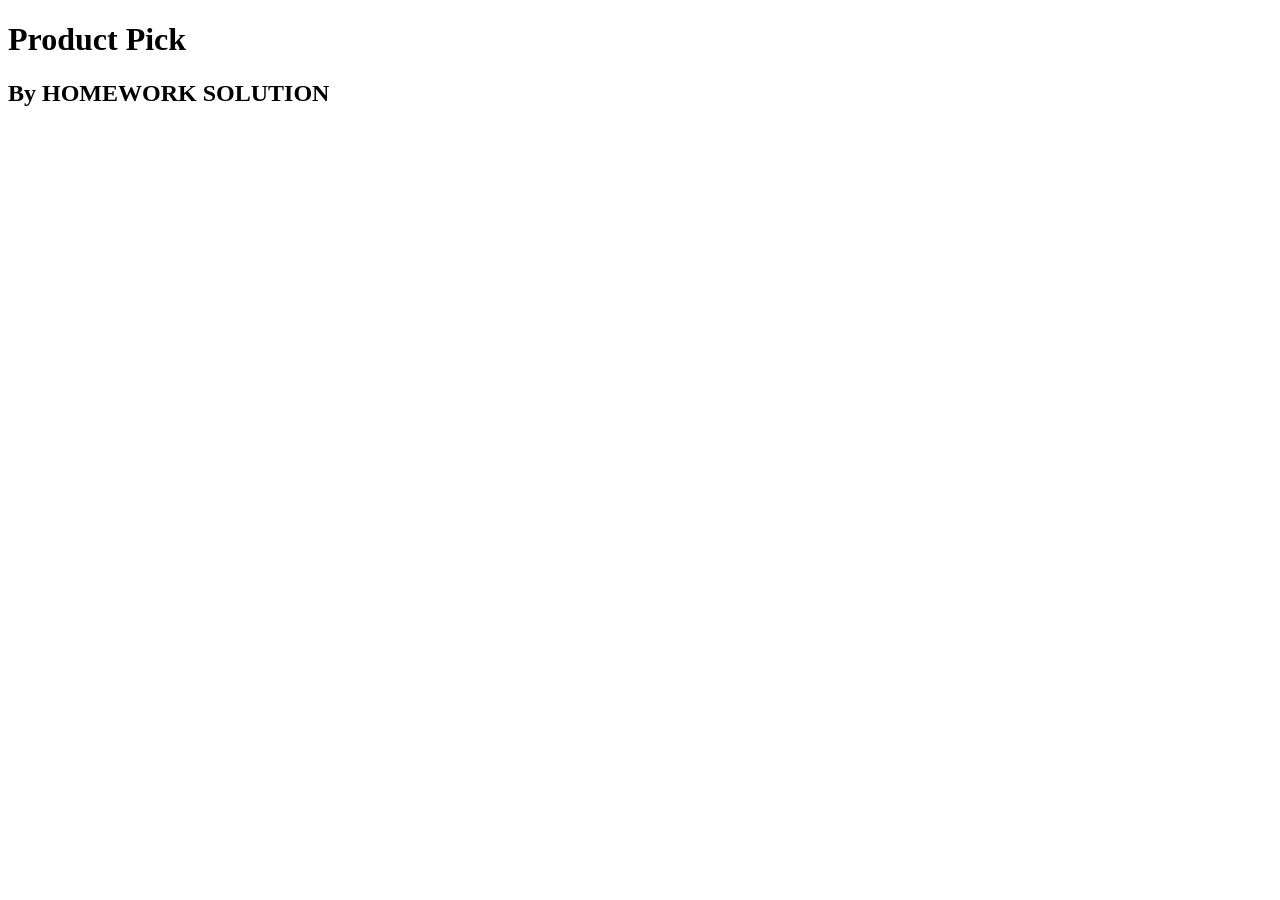
==== Form-Controls/index.html @ 35a2c771 "Added the requirments project as comments for quick refrences" ====
<!DOCTYPE html>
<html lang="en">
  <head>
    <meta charset="utf-8" />
    <meta http-equiv="X-UA-Compatible" content="IE=edge" />
    <title>My form exercise</title>
    <meta name="description" content="" />
    <meta name="viewport" content="width=device-width, initial-scale=1" />
  </head>
  <body>
    <header>
      <h1>Product Pick</h1>
    </header>
    <main>
      <form>
        <!-- write your html here-->
        <!-- 
          try writing out the requirements first as comments
          -I need to collect the customer name.
          -I need to collect the customer Email.
          -I need to collect the customer favourite 3 colours.
          -I need to collect the customer size.
        this will also help you fill in your PR message later-->
      </form>
    </main>
    <footer>
      <!-- change to your name-->
      <h2>By HOMEWORK SOLUTION</h2>
    </footer>
  </body>
</html>
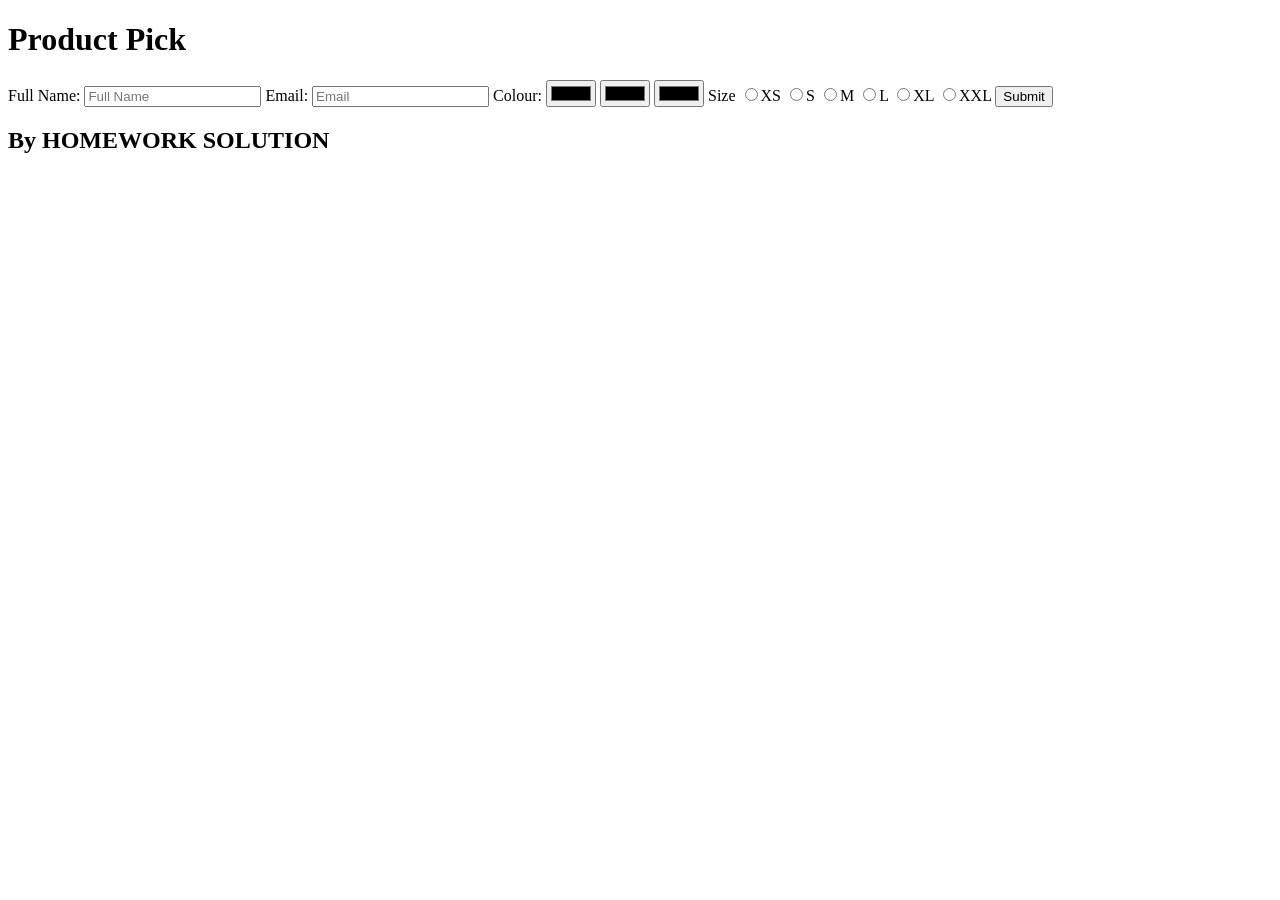
==== commit f828e18d: "Created a form following the store needs to check" ====
--- a/Form-Controls/index.html
+++ b/Form-Controls/index.html
@@ -4,7 +4,7 @@
     <meta charset="utf-8" />
     <meta http-equiv="X-UA-Compatible" content="IE=edge" />
     <title>My form exercise</title>
-    <meta name="description" content="" />
+    <meta name="description" content="My Form Exercice" />
     <meta name="viewport" content="width=device-width, initial-scale=1" />
   </head>
   <body>
@@ -13,6 +13,26 @@
     </header>
     <main>
       <form>
+        <label for="name">
+          Full Name: <input type="text" name="name" placeholder="Full Name" id="f_name" minlength="2">
+        </label>
+        <label for="email">
+          Email: <input type="email" name="email" placeholder="Email" id="email">
+        </label>
+        <label for="colour">
+          Colour: <input type="color" name="colour" id="colour_1" value="" required>
+                  <input type="color" name="colour" id="colour_2" value="">
+                  <input type="color" name="colour" id="colour_3" value="">
+        </label>
+        <label for="size">
+           Size <input type="radio" name="size" id="size" required>XS
+                <input type="radio" name="size" id="size">S
+                <input type="radio" name="size" id="size">M
+                <input type="radio" name="size" id="size">L
+                <input type="radio" name="size" id="size">XL
+                <input type="radio" name="size" id="size">XXL
+        </label>
+        <input type="submit">
         <!-- write your html here-->
         <!-- 
           try writing out the requirements first as comments
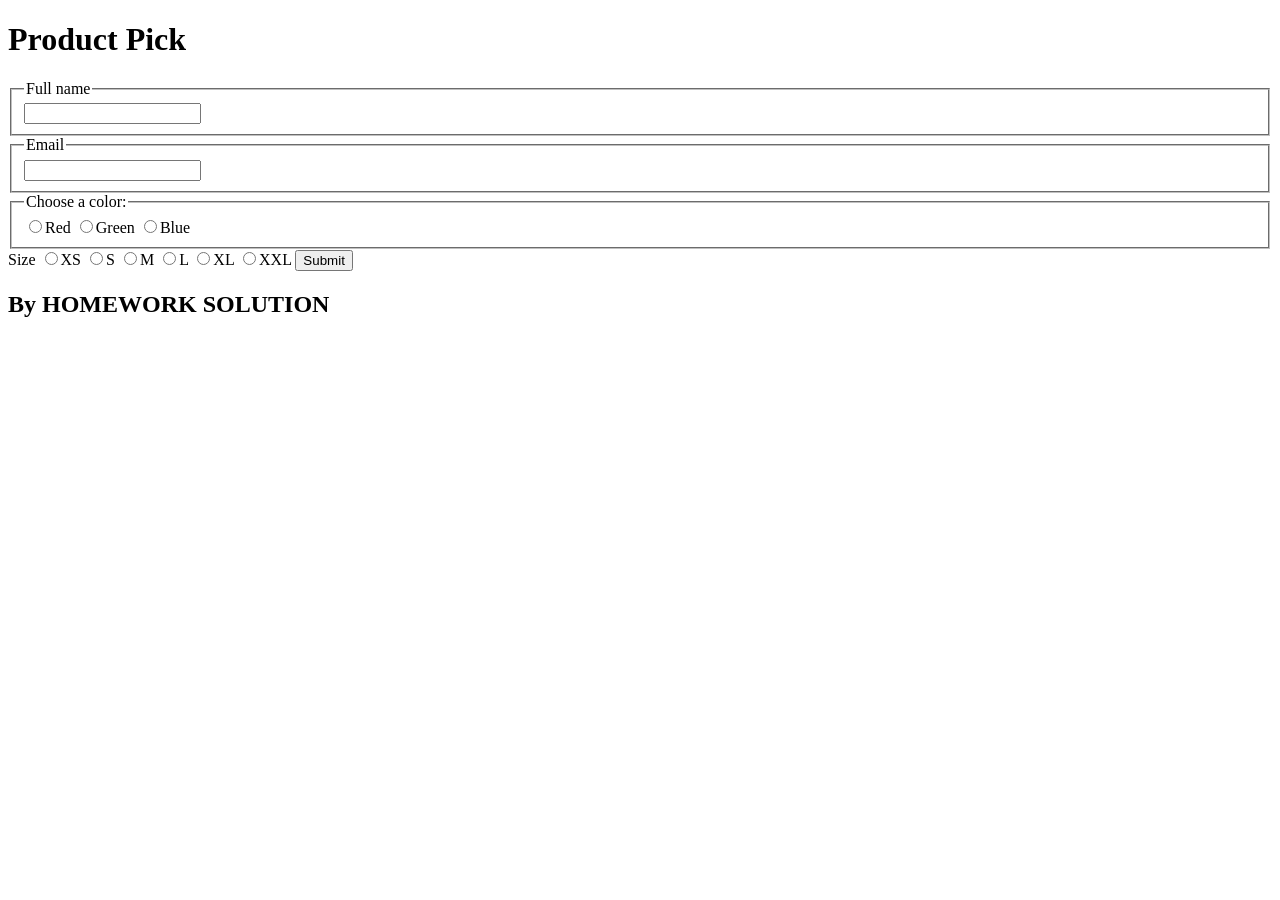
==== commit d441637c: "Used more form semantic elements as fieldset and legend element" ====
--- a/Form-Controls/index.html
+++ b/Form-Controls/index.html
@@ -13,26 +13,40 @@
     </header>
     <main>
       <form>
-        <label for="name">
-          Full Name: <input type="text" name="name" placeholder="Full Name" id="f_name" minlength="2">
+        <fieldset>
+          <legend>Full name</legend>
+          <label for="name">
+            <input type="name" name="fname" id="fname" minlength="2" required />
+          </label>
+        </fieldset>
+        <fieldset>
+          <legend>Email</legend>
+          <label for="email">
+            <input type="email" name="email" id="email" required />
+          </label>
+        </fieldset>
+
+        <fieldset>
+          <legend>Choose a color:</legend>
+          <label for="color">
+            <input type="radio" name="color" value="Red" />Red
+          </label>
+          <label for="color">
+            <input type="radio" name="color" value="Green" />Green
+          </label>
+          <label for="color">
+            <input type="radio" name="color" value="Blue" />Blue
+          </label>
+        </fieldset>
+        <label for="size">
+          Size <input type="radio" name="size" id="size" required />XS
+          <input type="radio" name="size" id="size" />S
+          <input type="radio" name="size" id="size" />M
+          <input type="radio" name="size" id="size" />L
+          <input type="radio" name="size" id="size" />XL
+          <input type="radio" name="size" id="size" />XXL
         </label>
-        <label for="email">
-          Email: <input type="email" name="email" placeholder="Email" id="email">
-        </label>
-        <label for="colour">
-          Colour: <input type="color" name="colour" id="colour_1" value="" required>
-                  <input type="color" name="colour" id="colour_2" value="">
-                  <input type="color" name="colour" id="colour_3" value="">
-        </label>
-        <label for="size">
-           Size <input type="radio" name="size" id="size" required>XS
-                <input type="radio" name="size" id="size">S
-                <input type="radio" name="size" id="size">M
-                <input type="radio" name="size" id="size">L
-                <input type="radio" name="size" id="size">XL
-                <input type="radio" name="size" id="size">XXL
-        </label>
-        <input type="submit">
+        <input type="submit" />
         <!-- write your html here-->
         <!-- 
           try writing out the requirements first as comments
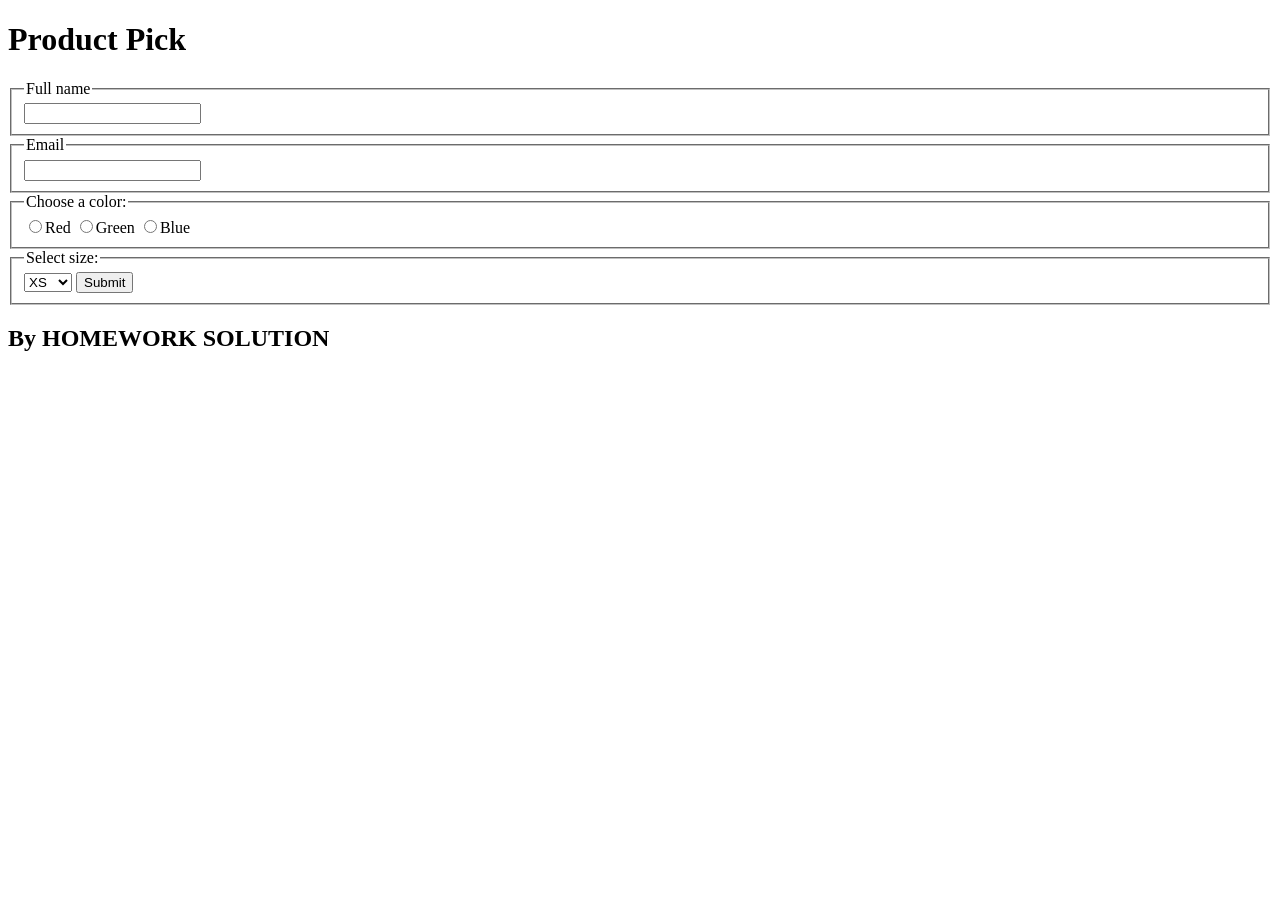
==== commit 2ea98e28: "Updated size to select option" ====
--- a/Form-Controls/index.html
+++ b/Form-Controls/index.html
@@ -38,15 +38,20 @@
             <input type="radio" name="color" value="Blue" />Blue
           </label>
         </fieldset>
-        <label for="size">
-          Size <input type="radio" name="size" id="size" required />XS
-          <input type="radio" name="size" id="size" />S
-          <input type="radio" name="size" id="size" />M
-          <input type="radio" name="size" id="size" />L
-          <input type="radio" name="size" id="size" />XL
-          <input type="radio" name="size" id="size" />XXL
-        </label>
-        <input type="submit" />
+        <fieldset>
+          <legend>Select size: </legend>
+          <label for="size">
+            <select name="size" id="size">
+              <option>XS</option>
+              <option>S</option>
+              <option>M</option>
+              <option>L</option>
+              <option>XL</option>
+              <option>XXL</option>
+            </select>
+          </label>
+          <input type="submit" />
+        </fieldset>
         <!-- write your html here-->
         <!-- 
           try writing out the requirements first as comments
